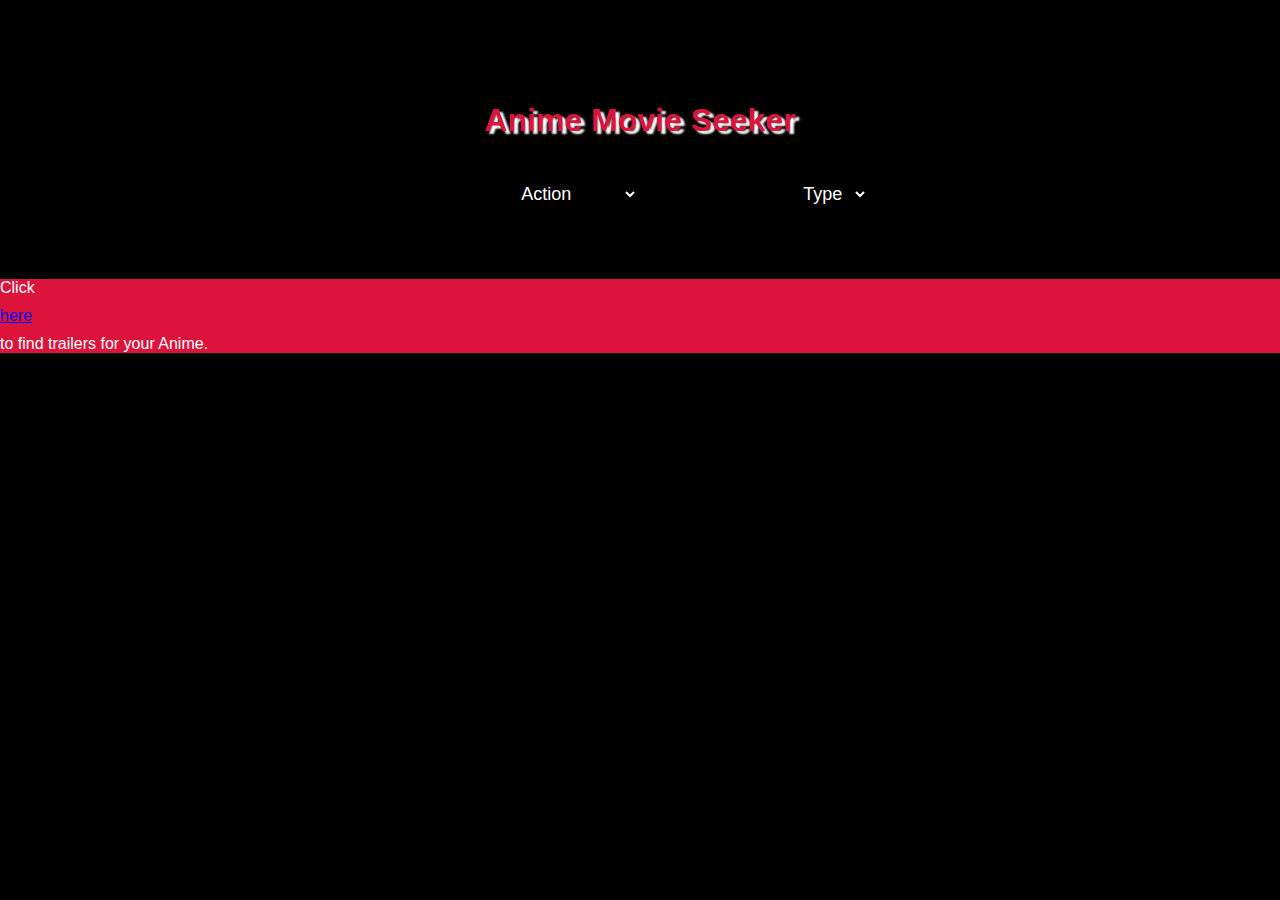
==== index.html @ 6c974d7f "initial commit" ====
<!DOCTYPE html>
<html lang="en">
<head>
    <meta charset="UTF-8">
    <meta http-equiv="X-UA-Compatible" content="IE=edge">
    <meta name="viewport" content="width=device-width, initial-scale=1.0">
    <title>Anime Movie Seeker</title>
    <script defer src="./index.js"></script>
    <link rel="stylesheet" href="./styles.css">
</head>
<body>
    <main>
     <div class="heading">
        <h1>Anime Movie Seeker</h1>
    </div>
    <div class="dropdown" name="dropdown">
        
    <div class="genre">
        <select name="genre" id="select-genre">
            <option value="Action">Action</option>
            <option value="Adventure">Adventure</option>
            <option value="Comedy">Comedy</option>
            <option value="Drama">Drama</option>
            <option value="fantasy">fantasy</option>
            <option value="mystery">mystery</option>
            <option value="romance">romance</option>
            <option value="sports">sports</option>
            <option value="suspense">suspense</option>
            <option value="supernatural">supernatural</option>
            <!-- <option value=""></option> -->
        </select>
       
    </div>
    <div class="type">
        <select name="select" id="select-type" class="select-type"> 
            <option>Type</option>
            <option class="movie" value="movie">Movie</option>
            <option class="tv" value="tv">Tv</option>
            
        </select>   
    </div>
    </div>
</main>
    <div class="img-container"></div> 
   <div class="type-Info"></div>   
<footer>
    <p class = link-text>
        Click <a href="./main2.html" target="_blank" rel="noopener" rel="noreferrer">here</a> to find trailers for your Anime.
    </p>
</footer>
   
</body>
</html>
---- styles.css ----
main{
display: grid;
grid-template-columns:  1fr 1fr 1fr;  
grid-template-rows: 1fr 1fr ; 
}

.heading{
    grid-column: 1 / 4;
    grid-row: 1 / 2;
    background: url("https://cutewallpaper.org/21/anime-crossover-wallpaper/HD-wallpaper-Anime-Crossover-Alchemist-Alphonse-Elric-.jpg")
    no-repeat;
    background-size: cover; 
    color: crimson;
    text-align: center; 
}
h1{
    grid-column: 1 /4;
    margin-top: 8%;
    text-decoration: solid aliceblue;
    text-shadow:4px 3px 2px white;
}

*{
    margin: 0;
    padding: 0;
    box-sizing: border-box;
}
body{
   
    height: 100vh;
    background-color: black;
    font-family: "poppins", sans-serif;
}

select{
    font-family: "poppins", sans-serif;
}

.dropdown{
    height: 10vh;
    display: flex;
    justify-content: space-around;
    align-items: center;
    width: 60%;
    margin: 10px;
    grid-row: 2 / 3;
    grid-column: 2 / 4;
}

.genre, .type{
    position: relative;
}

.genre option,
 .type option {
position: absolute;
left: 0px;
background: white;
margin-top: 10px;
width: 200px;
height: 200px;
display: flex;
justify-content: space-around;
align-items: center;
flex-direction: column;
list-style: none; /* this gets rid of the bullets next to each list*/
border-radius: 5px;
opacity: 0;
/* pointer-events: none; */
transform: translateY(-10px);
transition: all 0.4s ease;
}



.genre option,
.type option{
    width: 100%;
    height: 100%;
    display: flex;
    justify-content: center;
    align-items: center;
}
.genre option:hover,
.type option:hover{
    background-color: silver ;
}


.dropdown select
{
    background: none;
    border: none;
    color: white;
    text-decoration: none;
    font-size: 18px;
    cursor: pointer;
}

.dropdown select:hover{
    color: gold;
}

.genre select:focus + option,
.type select:focus + option { /* when you focus on the button affect the ul */
opacity: 1;
pointer-events: all;
transform: translateY(0px);
}

footer{
color: white;
grid-row: 4 /5;
grid-column: 1 / 3;

color: crimson;
}

.link-text{
    margin-bottom: 0;
}



.img-container{
    display: grid;
    justify-content: center;
    align-items: center;
   
}

.type-Info{
    display: grid;
    color: aliceblue;
}

p{
display: grid;
    background-color: crimson;
    row-gap: 10px;
    color:  white;
}
@media screen and (min-width: 375px) and (max-width: 667px) {
    body{
        background-color: firebrick;
    }
    p{
        background-color: black;
        color: aliceblue;
    }
    footer{
        color: white;
    }
  }
  
  @media screen and (min-width:668){
    .link-text{
        color: white;
    }
  }
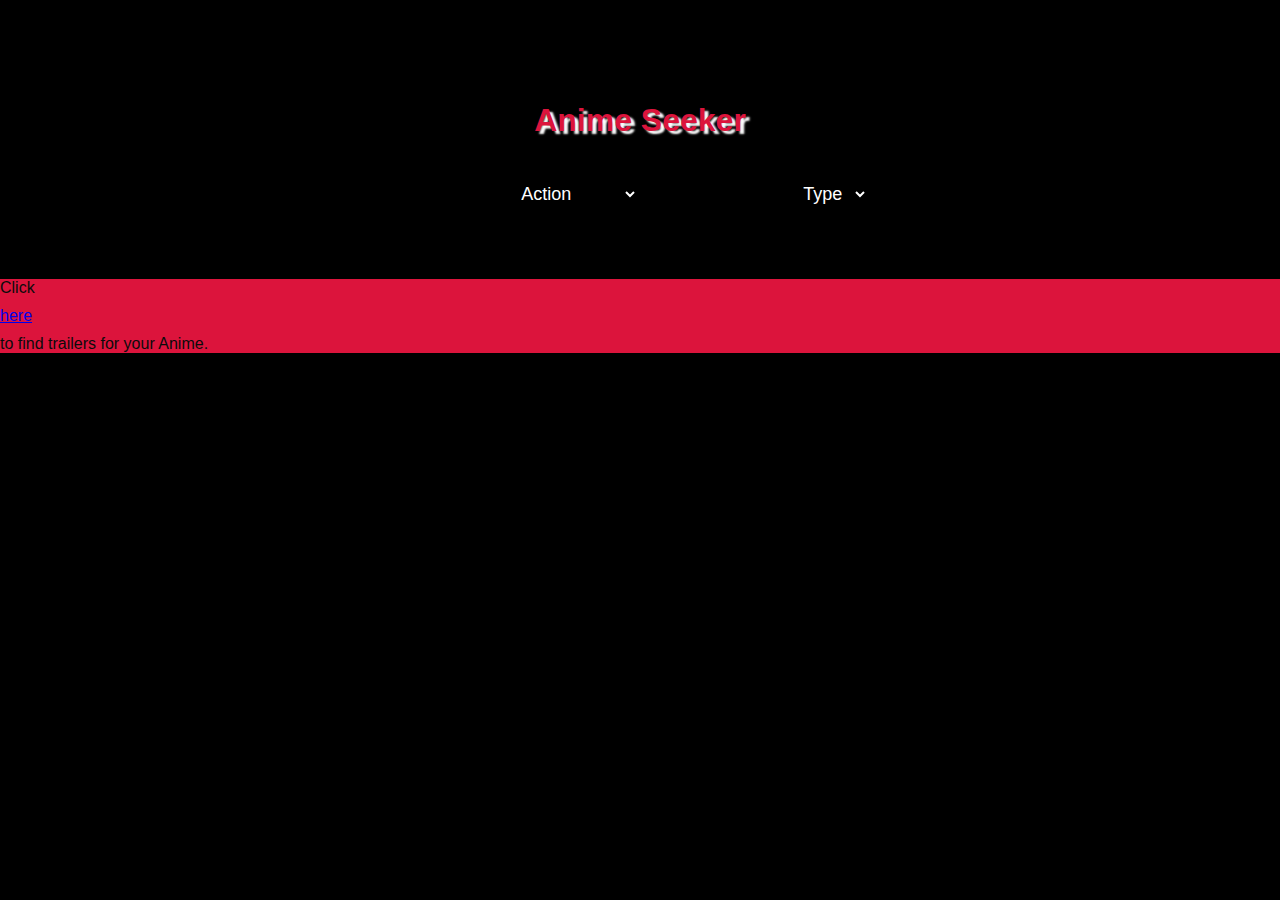
==== commit 3ad49469: "finally" ====
--- a/index.html
+++ b/index.html
@@ -4,14 +4,14 @@
     <meta charset="UTF-8">
     <meta http-equiv="X-UA-Compatible" content="IE=edge">
     <meta name="viewport" content="width=device-width, initial-scale=1.0">
-    <title>Anime Movie Seeker</title>
+    <title>Anime Seeker</title>
     <script defer src="./index.js"></script>
     <link rel="stylesheet" href="./styles.css">
 </head>
 <body>
     <main>
      <div class="heading">
-        <h1>Anime Movie Seeker</h1>
+        <h1>Anime Seeker</h1>
     </div>
     <div class="dropdown" name="dropdown">
         
@@ -45,7 +45,7 @@
    <div class="type-Info"></div>   
 <footer>
     <p class = link-text>
-        Click <a href="./main2.html" target="_blank" rel="noopener" rel="noreferrer">here</a> to find trailers for your Anime.
+        Click <a href="./index2.html" target="_blank" rel="noopener" rel="noreferrer">here</a> to find trailers for your Anime.
     </p>
 </footer>
    
--- a/styles.css
+++ b/styles.css
@@ -138,7 +138,7 @@
 display: grid;
     background-color: crimson;
     row-gap: 10px;
-    color:  white;
+    color:  rgb(11, 11, 11);
 }
 @media screen and (min-width: 375px) and (max-width: 667px) {
     body{
